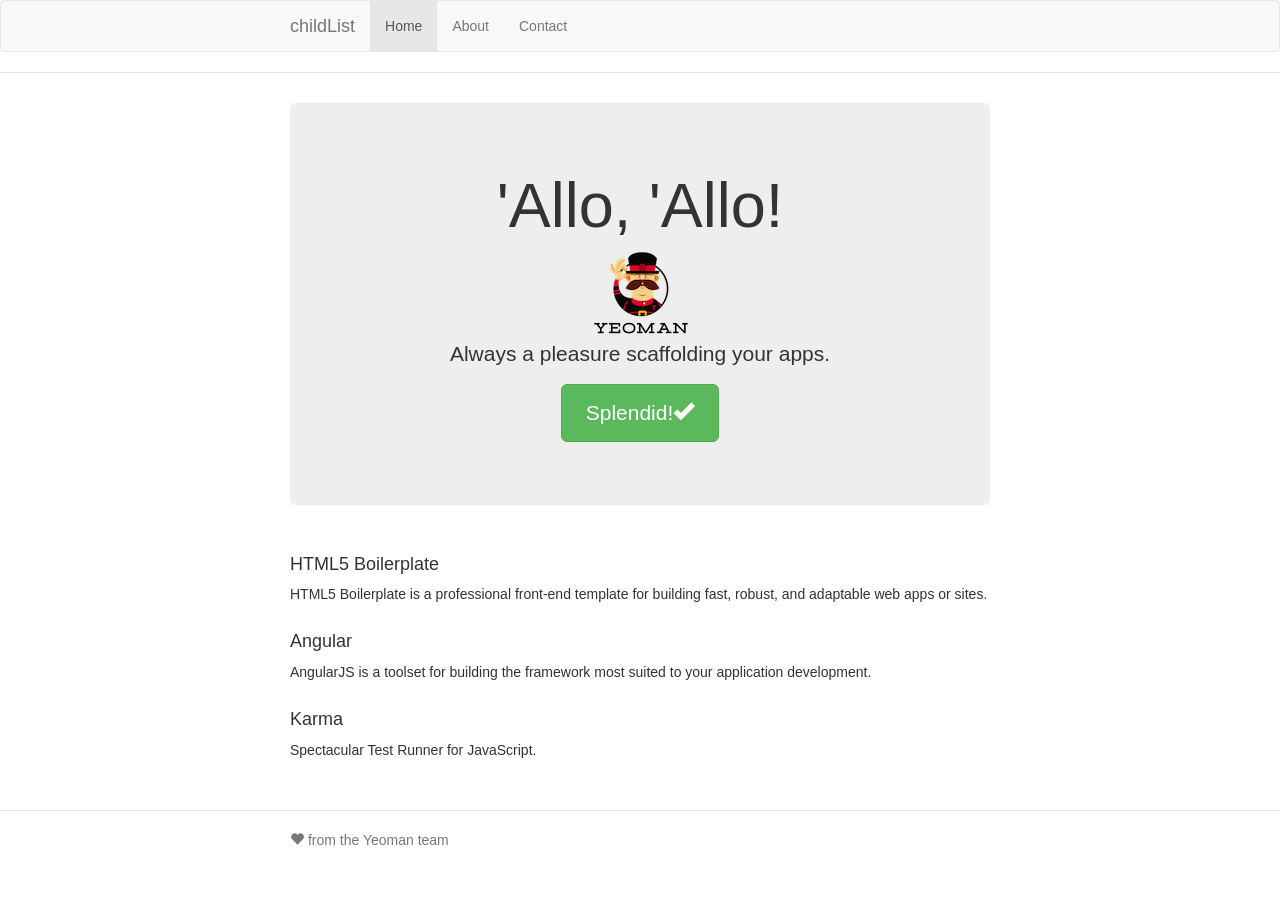
==== index.html @ ed6114bc "initialization of repository" ====
<!doctype html>
<html>
  <head>
    <meta charset="utf-8">
    <title></title>
    <meta name="description" content="">
    <meta name="viewport" content="width=device-width">
    <!-- Place favicon.ico and apple-touch-icon.png in the root directory -->
    <!-- build:css(.) styles/vendor.css -->
    <!-- bower:css -->
    <!-- endbower -->
    <!-- endbuild -->
    <!-- build:css(.tmp) styles/main.css -->
    <link rel="stylesheet" href="bower_components/bootstrap/dist/css/bootstrap.css" />
    <link rel="stylesheet" href="bower_components/angular-motion/dist/angular-motion.css" />

    <link rel="stylesheet" href="styles/main.css">
    <!-- endbuild -->
  </head>
  <body ng-app="childListApp" ng-cloak>
    <!--[if lte IE 8]>
      <p class="browsehappy">You are using an <strong>outdated</strong> browser. Please <a href="http://browsehappy.com/">upgrade your browser</a> to improve your experience.</p>
    <![endif]-->

    <!-- Add your site or application content here -->
    <div class="header">
      <div class="navbar navbar-default" role="navigation">
        <div class="container">
          <div class="navbar-header">

            <button type="button" class="navbar-toggle collapsed" data-toggle="collapse" data-target="#js-navbar-collapse">
              <span class="sr-only">Toggle navigation</span>
              <span class="icon-bar"></span>
              <span class="icon-bar"></span>
              <span class="icon-bar"></span>
            </button>

            <a class="navbar-brand" href="#/">childList</a>
          </div>

          <div class="collapse navbar-collapse" id="js-navbar-collapse">

            <ul class="nav navbar-nav">
              <li class="active"><a href="#/">Home</a></li>
              <li><a ng-href="#/about">About</a></li>
              <li><a ng-href="#/">Contact</a></li>
            </ul>
          </div>
        </div>
      </div>
    </div>

    <div class="container">
    <div ng-view="MainCtrl"></div>
    </div>

    <div class="footer">
      <div class="container">
        <p><span class="glyphicon glyphicon-heart"></span> from the Yeoman team</p>
      </div>
    </div>


    <script src="bower_components/jquery/dist/jquery.js"></script>
    <script src="bower_components/angular/angular.js"></script>
    <script src="bower_components/bootstrap/dist/js/bootstrap.js"></script>
    <script src="bower_components/angular-resource/angular-resource.js"></script>
    <script src="bower_components/angular-cookies/angular-cookies.js"></script>
    <script src="bower_components/angular-sanitize/angular-sanitize.js"></script>
    <script src="bower_components/angular-animate/angular-animate.js"></script>
    <script src="bower_components/angular-touch/angular-touch.js"></script>
    <script src="bower_components/angular-route/angular-route.js"></script>
    <script src="bower_components/angular-strap/dist/angular-strap.min.js"></script>
    <script src="bower_components/angular-strap/dist/angular-strap.tpl.min.js"></script>
    <script src="bower_components/lodash/dist/lodash.compat.js"></script>
    <script src="bower_components/angular-google-chart/ng-google-chart.js"></script>
    <script src="scripts/app.js"></script>
    <script src="scripts/services/watchlist-service.js"></script>
    <script src="scripts/directives/stk-watchlist-panel.js"></script>
    <script src="scripts/controllers/dashboard.js"></script>
    <script src="scripts/controllers/watchlist.js"></script>
    <script src="scripts/controllers/main.js"></script>
    <script src="scripts/services/companyservice.js"></script>
    <script src="scripts/services/quote-service.js"></script>
    <script src="scripts/directives/stk-stock-table.js"></script>
    <script src="scripts/directives/stk-stock-row.js"></script>
    <script src="scripts/directives/contenteditable.js"></script>
    <script src="scripts/directives/stk-sign-color.js"></script>
    <script src="scripts/directives/stk-sign-fade.js"></script>

</body>
</html>
---- styles/main.css ----
.browsehappy {
  margin: 0.2em 0;
  background: #ccc;
  color: #000;
  padding: 0.2em 0;
}

body {
  padding: 0;
}

/* Everything but the jumbotron gets side spacing for mobile first views */
.header,
.marketing,
.footer {
  padding-left: 15px;
  padding-right: 15px;
}

/* Custom page header */
.header {
  border-bottom: 1px solid #e5e5e5;
  margin-bottom: 10px;
}
/* Make the masthead heading the same height as the navigation */
.header h3 {
  margin-top: 0;
  margin-bottom: 0;
  line-height: 40px;
  padding-bottom: 19px;
}

/* Custom page footer */
.footer {
  padding-top: 19px;
  color: #777;
  border-top: 1px solid #e5e5e5;
}

.container-narrow > hr {
  margin: 30px 0;
}

/* Main marketing message and sign up button */
.jumbotron {
  text-align: center;
  border-bottom: 1px solid #e5e5e5;
}
.jumbotron .btn {
  font-size: 21px;
  padding: 14px 24px;
}

/* Supporting marketing content */
.marketing {
  margin: 40px 0;
}
.marketing p + h4 {
  margin-top: 28px;
}

/* Responsive: Portrait tablets and up */
@media screen and (min-width: 768px) {
  .container {
    max-width: 730px;
  }

  /* Remove the padding we set earlier */
  .header,
  .marketing,
  .footer {
    padding-left: 0;
    padding-right: 0;
  }
  /* Space out the masthead */
  .header {
    margin-bottom: 30px;
  }
  /* Remove the bottom border on the jumbotron for visual effect */
  .jumbotron {
    border-bottom: 0;
  }
}
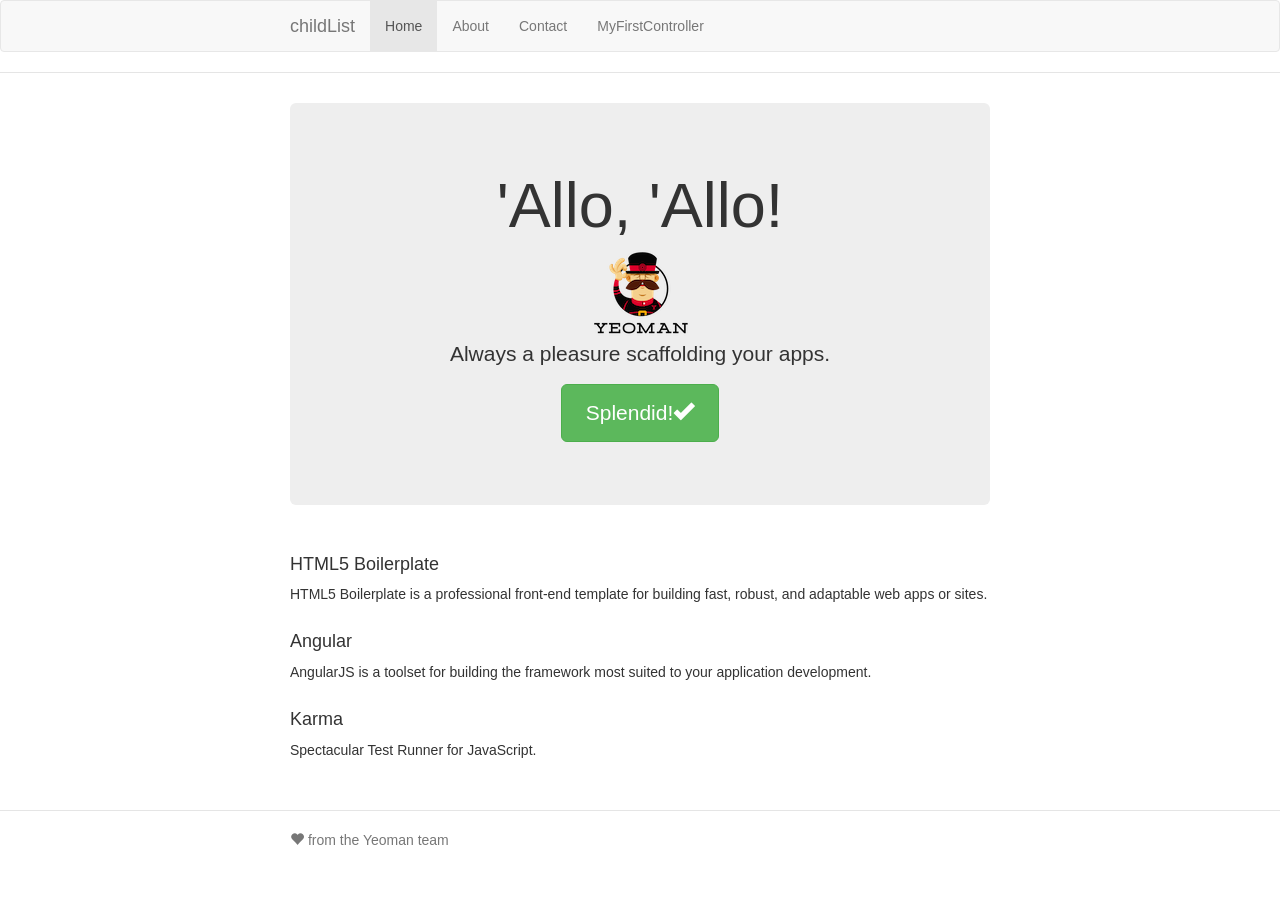
==== commit 36dc5b22: "Working routingProfider" ====
--- a/index.html
+++ b/index.html
@@ -41,9 +41,10 @@
           <div class="collapse navbar-collapse" id="js-navbar-collapse">
 
             <ul class="nav navbar-nav">
-              <li class="active"><a href="#/">Home</a></li>
-              <li><a ng-href="#/about">About</a></li>
-              <li><a ng-href="#/">Contact</a></li>
+              <li class="active"><a href="#!/">Home</a></li>
+              <li><a ng-href="#!/about">About</a></li>
+              <li><a ng-href="#!/">Contact</a></li>
+              <li><a ng-href="#!/MyFirstController">MyFirstController</a></li>
             </ul>
           </div>
         </div>
@@ -51,7 +52,7 @@
     </div>
 
     <div class="container">
-    <div ng-view="MainCtrl"></div>
+    <div ng-view></div>
     </div>
 
     <div class="footer">
@@ -75,18 +76,8 @@
     <script src="bower_components/lodash/dist/lodash.compat.js"></script>
     <script src="bower_components/angular-google-chart/ng-google-chart.js"></script>
     <script src="scripts/app.js"></script>
-    <script src="scripts/services/watchlist-service.js"></script>
-    <script src="scripts/directives/stk-watchlist-panel.js"></script>
-    <script src="scripts/controllers/dashboard.js"></script>
-    <script src="scripts/controllers/watchlist.js"></script>
     <script src="scripts/controllers/main.js"></script>
-    <script src="scripts/services/companyservice.js"></script>
-    <script src="scripts/services/quote-service.js"></script>
-    <script src="scripts/directives/stk-stock-table.js"></script>
-    <script src="scripts/directives/stk-stock-row.js"></script>
-    <script src="scripts/directives/contenteditable.js"></script>
-    <script src="scripts/directives/stk-sign-color.js"></script>
-    <script src="scripts/directives/stk-sign-fade.js"></script>
+    <script src="scripts/controllers/MyFirstController.js"></script>
 
 </body>
 </html>
--- a/bower_components/angular-motion/dist/angular-motion.css
+++ b/bower_components/angular-motion/dist/angular-motion.css
@@ -0,0 +1,1026 @@
+/**
+ * angular-motion
+ * @version v0.3.4 - 2014-10-14
+ * @link https://github.com/mgcrea/angular-motion
+ * @author Olivier Louvignes <olivier@mg-crea.com>
+ * @license MIT License, http://www.opensource.org/licenses/MIT
+ */
+.am-collapse {
+  -webkit-animation-duration: 0.3s;
+  animation-duration: 0.3s;
+  -webkit-animation-timing-function: ease;
+  animation-timing-function: ease;
+  -webkit-animation-fill-mode: backwards;
+  animation-fill-mode: backwards;
+  opacity: 1;
+}
+.am-collapse.am-collapse-add,
+.am-collapse.ng-hide-remove,
+.am-collapse.ng-move {
+  -webkit-animation-name: expand;
+  animation-name: expand;
+}
+.am-collapse.am-collapse-remove,
+.am-collapse.ng-hide {
+  -webkit-animation-name: collapse;
+  animation-name: collapse;
+}
+.am-collapse.ng-enter {
+  visibility: hidden;
+  -webkit-animation-name: expand;
+  animation-name: expand;
+  -webkit-animation-play-state: paused;
+  animation-play-state: paused;
+}
+.am-collapse.ng-enter.ng-enter-active {
+  visibility: visible;
+  -webkit-animation-play-state: running;
+  animation-play-state: running;
+}
+.am-collapse.ng-leave {
+  -webkit-animation-name: collapse;
+  animation-name: collapse;
+  -webkit-animation-play-state: paused;
+  animation-play-state: paused;
+}
+.am-collapse.ng-leave.ng-leave-active {
+  -webkit-animation-play-state: running;
+  animation-play-state: running;
+}
+@-webkit-keyframes expand {
+  from {
+    max-height: 0px;
+  }
+  to {
+    max-height: 500px;
+  }
+}
+@keyframes expand {
+  from {
+    max-height: 0px;
+  }
+  to {
+    max-height: 500px;
+  }
+}
+@-webkit-keyframes collapse {
+  from {
+    max-height: 500px;
+  }
+  to {
+    max-height: 0px;
+  }
+}
+@keyframes collapse {
+  from {
+    max-height: 500px;
+  }
+  to {
+    max-height: 0px;
+  }
+}
+.panel-collapse.am-collapse.in-remove {
+  -webkit-animation-name: collapse;
+  animation-name: collapse;
+  display: block;
+}
+.panel-collapse.am-collapse.in-add {
+  -webkit-animation-name: expand;
+  animation-name: expand;
+}
+
+.am-fade-and-scale {
+  -webkit-animation-duration: 0.3s;
+  animation-duration: 0.3s;
+  -webkit-animation-timing-function: ease-in-out;
+  animation-timing-function: ease-in-out;
+  -webkit-animation-fill-mode: backwards;
+  animation-fill-mode: backwards;
+}
+.am-fade-and-scale.ng-enter,
+.am-fade-and-scale.am-fade-and-scale-add,
+.am-fade-and-scale.ng-hide-remove,
+.am-fade-and-scale.ng-move {
+  -webkit-animation-name: fadeAndScaleIn;
+  animation-name: fadeAndScaleIn;
+}
+.am-fade-and-scale.ng-leave,
+.am-fade-and-scale.am-fade-and-scale-remove,
+.am-fade-and-scale.ng-hide {
+  -webkit-animation-name: fadeAndScaleOut;
+  animation-name: fadeAndScaleOut;
+}
+.am-fade-and-scale.ng-enter {
+  visibility: hidden;
+  -webkit-animation-name: fadeAndScaleIn;
+  animation-name: fadeAndScaleIn;
+  -webkit-animation-play-state: paused;
+  animation-play-state: paused;
+}
+.am-fade-and-scale.ng-enter.ng-enter-active {
+  visibility: visible;
+  -webkit-animation-play-state: running;
+  animation-play-state: running;
+}
+.am-fade-and-scale.ng-leave {
+  -webkit-animation-name: fadeAndScaleOut;
+  animation-name: fadeAndScaleOut;
+  -webkit-animation-play-state: paused;
+  animation-play-state: paused;
+}
+.am-fade-and-scale.ng-leave.ng-leave-active {
+  -webkit-animation-play-state: running;
+  animation-play-state: running;
+}
+@-webkit-keyframes fadeAndScaleIn {
+  from {
+    opacity: 0;
+    -webkit-transform: scale(0.7);
+    transform: scale(0.7);
+  }
+  to {
+    opacity: 1;
+  }
+}
+@keyframes fadeAndScaleIn {
+  from {
+    opacity: 0;
+    -webkit-transform: scale(0.7);
+    transform: scale(0.7);
+  }
+  to {
+    opacity: 1;
+  }
+}
+@-webkit-keyframes fadeAndScaleOut {
+  from {
+    opacity: 1;
+  }
+  to {
+    opacity: 0;
+    -webkit-transform: scale(0.7);
+    transform: scale(0.7);
+  }
+}
+@keyframes fadeAndScaleOut {
+  from {
+    opacity: 1;
+  }
+  to {
+    opacity: 0;
+    -webkit-transform: scale(0.7);
+    transform: scale(0.7);
+  }
+}
+
+.am-fade-and-slide-top {
+  -webkit-animation-duration: 0.3s;
+  animation-duration: 0.3s;
+  -webkit-animation-timing-function: ease-in-out;
+  animation-timing-function: ease-in-out;
+  -webkit-animation-fill-mode: backwards;
+  animation-fill-mode: backwards;
+}
+.am-fade-and-slide-top.am-fade-and-slide-top-add,
+.am-fade-and-slide-top.ng-hide-remove,
+.am-fade-and-slide-top.ng-move {
+  -webkit-animation-name: fadeAndSlideFromTop;
+  animation-name: fadeAndSlideFromTop;
+}
+.am-fade-and-slide-top.am-fade-and-slide-top-remove,
+.am-fade-and-slide-top.ng-hide {
+  -webkit-animation-name: fadeAndSlideToTop;
+  animation-name: fadeAndSlideToTop;
+}
+.am-fade-and-slide-top.ng-enter {
+  visibility: hidden;
+  -webkit-animation-name: fadeAndSlideFromTop;
+  animation-name: fadeAndSlideFromTop;
+  -webkit-animation-play-state: paused;
+  animation-play-state: paused;
+}
+.am-fade-and-slide-top.ng-enter.ng-enter-active {
+  visibility: visible;
+  -webkit-animation-play-state: running;
+  animation-play-state: running;
+}
+.am-fade-and-slide-top.ng-leave {
+  -webkit-animation-name: fadeAndSlideToTop;
+  animation-name: fadeAndSlideToTop;
+  -webkit-animation-play-state: paused;
+  animation-play-state: paused;
+}
+.am-fade-and-slide-top.ng-leave.ng-leave-active {
+  -webkit-animation-play-state: running;
+  animation-play-state: running;
+}
+.am-fade-and-slide-right {
+  -webkit-animation-duration: 0.3s;
+  animation-duration: 0.3s;
+  -webkit-animation-timing-function: ease-in-out;
+  animation-timing-function: ease-in-out;
+  -webkit-animation-fill-mode: backwards;
+  animation-fill-mode: backwards;
+}
+.am-fade-and-slide-right.am-fade-and-slide-right-add,
+.am-fade-and-slide-right.ng-hide-remove,
+.am-fade-and-slide-right.ng-move {
+  -webkit-animation-name: fadeAndSlideFromRight;
+  animation-name: fadeAndSlideFromRight;
+}
+.am-fade-and-slide-right.am-fade-and-slide-right-remove,
+.am-fade-and-slide-right.ng-hide {
+  -webkit-animation-name: fadeAndSlideToRight;
+  animation-name: fadeAndSlideToRight;
+}
+.am-fade-and-slide-right.ng-enter {
+  visibility: hidden;
+  -webkit-animation-name: fadeAndSlideFromRight;
+  animation-name: fadeAndSlideFromRight;
+  -webkit-animation-play-state: paused;
+  animation-play-state: paused;
+}
+.am-fade-and-slide-right.ng-enter.ng-enter-active {
+  visibility: visible;
+  -webkit-animation-play-state: running;
+  animation-play-state: running;
+}
+.am-fade-and-slide-right.ng-leave {
+  -webkit-animation-name: fadeAndSlideToRight;
+  animation-name: fadeAndSlideToRight;
+  -webkit-animation-play-state: paused;
+  animation-play-state: paused;
+}
+.am-fade-and-slide-right.ng-leave.ng-leave-active {
+  -webkit-animation-play-state: running;
+  animation-play-state: running;
+}
+.am-fade-and-slide-bottom {
+  -webkit-animation-duration: 0.3s;
+  animation-duration: 0.3s;
+  -webkit-animation-timing-function: ease-in-out;
+  animation-timing-function: ease-in-out;
+  -webkit-animation-fill-mode: backwards;
+  animation-fill-mode: backwards;
+}
+.am-fade-and-slide-bottom.am-fade-and-slide-bottom-add,
+.am-fade-and-slide-bottom.ng-hide-remove,
+.am-fade-and-slide-bottom.ng-move {
+  -webkit-animation-name: fadeAndSlideFromBottom;
+  animation-name: fadeAndSlideFromBottom;
+}
+.am-fade-and-slide-bottom.am-fade-and-slide-bottom-remove,
+.am-fade-and-slide-bottom.ng-hide {
+  -webkit-animation-name: fadeAndSlideToBottom;
+  animation-name: fadeAndSlideToBottom;
+}
+.am-fade-and-slide-bottom.ng-enter {
+  visibility: hidden;
+  -webkit-animation-name: fadeAndSlideFromBottom;
+  animation-name: fadeAndSlideFromBottom;
+  -webkit-animation-play-state: paused;
+  animation-play-state: paused;
+}
+.am-fade-and-slide-bottom.ng-enter.ng-enter-active {
+  visibility: visible;
+  -webkit-animation-play-state: running;
+  animation-play-state: running;
+}
+.am-fade-and-slide-bottom.ng-leave {
+  -webkit-animation-name: fadeAndSlideToBottom;
+  animation-name: fadeAndSlideToBottom;
+  -webkit-animation-play-state: paused;
+  animation-play-state: paused;
+}
+.am-fade-and-slide-bottom.ng-leave.ng-leave-active {
+  -webkit-animation-play-state: running;
+  animation-play-state: running;
+}
+.am-fade-and-slide-left {
+  -webkit-animation-duration: 0.3s;
+  animation-duration: 0.3s;
+  -webkit-animation-timing-function: ease-in-out;
+  animation-timing-function: ease-in-out;
+  -webkit-animation-fill-mode: backwards;
+  animation-fill-mode: backwards;
+}
+.am-fade-and-slide-left.am-fade-and-slide-left-add,
+.am-fade-and-slide-left.ng-hide-remove,
+.am-fade-and-slide-left.ng-move {
+  -webkit-animation-fill-mode: backwards;
+  animation-fill-mode: backwards;
+  -webkit-animation-name: fadeAndSlideFromLeft;
+  animation-name: fadeAndSlideFromLeft;
+}
+.am-fade-and-slide-left.am-fade-and-slide-left-remove,
+.am-fade-and-slide-left.ng-hide {
+  -webkit-animation-name: fadeAndSlideToLeft;
+  animation-name: fadeAndSlideToLeft;
+}
+.am-fade-and-slide-left.ng-enter {
+  visibility: hidden;
+  -webkit-animation-name: fadeAndSlideFromLeft;
+  animation-name: fadeAndSlideFromLeft;
+  -webkit-animation-play-state: paused;
+  animation-play-state: paused;
+}
+.am-fade-and-slide-left.ng-enter.ng-enter-active {
+  visibility: visible;
+  -webkit-animation-play-state: running;
+  animation-play-state: running;
+}
+.am-fade-and-slide-left.ng-leave {
+  -webkit-animation-name: fadeAndSlideToLeft;
+  animation-name: fadeAndSlideToLeft;
+  -webkit-animation-play-state: paused;
+  animation-play-state: paused;
+}
+.am-fade-and-slide-left.ng-leave.ng-leave-active {
+  -webkit-animation-play-state: running;
+  animation-play-state: running;
+}
+@-webkit-keyframes fadeAndSlideFromTop {
+  from {
+    opacity: 0;
+    -webkit-transform: translateY(-20%);
+    transform: translateY(-20%);
+  }
+  to {
+    opacity: 1;
+  }
+}
+@keyframes fadeAndSlideFromTop {
+  from {
+    opacity: 0;
+    -webkit-transform: translateY(-20%);
+    transform: translateY(-20%);
+  }
+  to {
+    opacity: 1;
+  }
+}
+@-webkit-keyframes fadeAndSlideToTop {
+  from {
+    opacity: 1;
+  }
+  to {
+    opacity: 0;
+    -webkit-transform: translateY(-20%);
+    transform: translateY(-20%);
+  }
+}
+@keyframes fadeAndSlideToTop {
+  from {
+    opacity: 1;
+  }
+  to {
+    opacity: 0;
+    -webkit-transform: translateY(-20%);
+    transform: translateY(-20%);
+  }
+}
+@-webkit-keyframes fadeAndSlideFromRight {
+  from {
+    opacity: 0;
+    -webkit-transform: translateX(20%);
+    transform: translateX(20%);
+  }
+  to {
+    opacity: 1;
+  }
+}
+@keyframes fadeAndSlideFromRight {
+  from {
+    opacity: 0;
+    -webkit-transform: translateX(20%);
+    transform: translateX(20%);
+  }
+  to {
+    opacity: 1;
+  }
+}
+@-webkit-keyframes fadeAndSlideToRight {
+  from {
+    opacity: 1;
+  }
+  to {
+    opacity: 0;
+    -webkit-transform: translateX(20%);
+    transform: translateX(20%);
+  }
+}
+@keyframes fadeAndSlideToRight {
+  from {
+    opacity: 1;
+  }
+  to {
+    opacity: 0;
+    -webkit-transform: translateX(20%);
+    transform: translateX(20%);
+  }
+}
+@-webkit-keyframes fadeAndSlideFromBottom {
+  from {
+    opacity: 0;
+    -webkit-transform: translateY(20%);
+    transform: translateY(20%);
+  }
+  to {
+    opacity: 1;
+  }
+}
+@keyframes fadeAndSlideFromBottom {
+  from {
+    opacity: 0;
+    -webkit-transform: translateY(20%);
+    transform: translateY(20%);
+  }
+  to {
+    opacity: 1;
+  }
+}
+@-webkit-keyframes fadeAndSlideToBottom {
+  from {
+    opacity: 1;
+  }
+  to {
+    opacity: 0;
+    -webkit-transform: translateY(20%);
+    transform: translateY(20%);
+  }
+}
+@keyframes fadeAndSlideToBottom {
+  from {
+    opacity: 1;
+  }
+  to {
+    opacity: 0;
+    -webkit-transform: translateY(20%);
+    transform: translateY(20%);
+  }
+}
+@-webkit-keyframes fadeAndSlideFromLeft {
+  from {
+    opacity: 0;
+    -webkit-transform: translateX(-20%);
+    transform: translateX(-20%);
+  }
+  to {
+    opacity: 1;
+  }
+}
+@keyframes fadeAndSlideFromLeft {
+  from {
+    opacity: 0;
+    -webkit-transform: translateX(-20%);
+    transform: translateX(-20%);
+  }
+  to {
+    opacity: 1;
+  }
+}
+@-webkit-keyframes fadeAndSlideToLeft {
+  from {
+    opacity: 1;
+  }
+  to {
+    opacity: 0;
+    -webkit-transform: translateX(-20%);
+    transform: translateX(-20%);
+  }
+}
+@keyframes fadeAndSlideToLeft {
+  from {
+    opacity: 1;
+  }
+  to {
+    opacity: 0;
+    -webkit-transform: translateX(-20%);
+    transform: translateX(-20%);
+  }
+}
+
+.am-fade {
+  -webkit-animation-duration: 0.3s;
+  animation-duration: 0.3s;
+  -webkit-animation-timing-function: linear;
+  animation-timing-function: linear;
+  -webkit-animation-fill-mode: backwards;
+  animation-fill-mode: backwards;
+  opacity: 1;
+}
+.am-fade.am-fade-add,
+.am-fade.ng-hide-remove,
+.am-fade.ng-move {
+  -webkit-animation-name: fadeIn;
+  animation-name: fadeIn;
+}
+.am-fade.am-fade-remove,
+.am-fade.ng-hide {
+  -webkit-animation-name: fadeOut;
+  animation-name: fadeOut;
+}
+.am-fade.ng-enter {
+  visibility: hidden;
+  -webkit-animation-name: fadeIn;
+  animation-name: fadeIn;
+  -webkit-animation-play-state: paused;
+  animation-play-state: paused;
+}
+.am-fade.ng-enter.ng-enter-active {
+  visibility: visible;
+  -webkit-animation-play-state: running;
+  animation-play-state: running;
+}
+.am-fade.ng-leave {
+  -webkit-animation-name: fadeOut;
+  animation-name: fadeOut;
+  -webkit-animation-play-state: paused;
+  animation-play-state: paused;
+}
+.am-fade.ng-leave.ng-leave-active {
+  -webkit-animation-play-state: running;
+  animation-play-state: running;
+}
+@-webkit-keyframes fadeIn {
+  from {
+    opacity: 0;
+  }
+  to {
+    opacity: 1;
+  }
+}
+@keyframes fadeIn {
+  from {
+    opacity: 0;
+  }
+  to {
+    opacity: 1;
+  }
+}
+@-webkit-keyframes fadeOut {
+  from {
+    opacity: 1;
+  }
+  to {
+    opacity: 0;
+  }
+}
+@keyframes fadeOut {
+  from {
+    opacity: 1;
+  }
+  to {
+    opacity: 0;
+  }
+}
+.tab-pane.am-fade.active-remove {
+  display: none !important;
+}
+.tab-pane.am-fade.active-add {
+  -webkit-animation-name: fadeIn;
+  animation-name: fadeIn;
+}
+.modal-backdrop.am-fade,
+.aside-backdrop.am-fade {
+  background: rgba(0, 0, 0, 0.5);
+  -webkit-animation-duration: 0.15s;
+  animation-duration: 0.15s;
+}
+.modal-backdrop.am-fade.ng-leave,
+.aside-backdrop.am-fade.ng-leave {
+  -webkit-animation-delay: 0.3s;
+  animation-delay: 0.3s;
+}
+
+.am-flip-x {
+  -webkit-animation-duration: 0.4s;
+  animation-duration: 0.4s;
+  -webkit-animation-timing-function: ease;
+  animation-timing-function: ease;
+  -webkit-animation-fill-mode: backwards;
+  animation-fill-mode: backwards;
+}
+.am-flip-x.am-flip-x-add,
+.am-flip-x.ng-hide-remove,
+.am-flip-x.ng-move {
+  -webkit-animation-name: flipInXBounce;
+  animation-name: flipInXBounce;
+}
+.am-flip-x.am-flip-x-remove,
+.am-flip-x.ng-hide {
+  -webkit-animation-name: flipOutX;
+  animation-name: flipOutX;
+}
+.am-flip-x.ng-enter {
+  visibility: hidden;
+  -webkit-animation-name: flipInXBounce;
+  animation-name: flipInXBounce;
+  -webkit-animation-play-state: paused;
+  animation-play-state: paused;
+}
+.am-flip-x.ng-enter.ng-enter-active {
+  visibility: visible;
+  -webkit-animation-play-state: running;
+  animation-play-state: running;
+}
+.am-flip-x.ng-leave {
+  -webkit-animation-name: flipOutX;
+  animation-name: flipOutX;
+  -webkit-animation-play-state: paused;
+  animation-play-state: paused;
+}
+.am-flip-x.ng-leave.ng-leave-active {
+  -webkit-animation-play-state: running;
+  animation-play-state: running;
+}
+.am-flip-x-linear {
+  -webkit-animation-duration: 0.4s;
+  animation-duration: 0.4s;
+  -webkit-animation-timing-function: ease;
+  animation-timing-function: ease;
+  -webkit-animation-fill-mode: backwards;
+  animation-fill-mode: backwards;
+}
+.am-flip-x-linear.am-flip-x-add,
+.am-flip-x-linear.ng-hide-remove,
+.am-flip-x-linear.ng-move {
+  -webkit-animation-name: flipInX;
+  animation-name: flipInX;
+}
+.am-flip-x-linear.am-flip-x-remove,
+.am-flip-x-linear.ng-hide {
+  -webkit-animation-name: flipOutX;
+  animation-name: flipOutX;
+}
+.am-flip-x-linear.ng-enter {
+  visibility: hidden;
+  -webkit-animation-name: flipInX;
+  animation-name: flipInX;
+  -webkit-animation-play-state: paused;
+  animation-play-state: paused;
+}
+.am-flip-x-linear.ng-enter.ng-enter-active {
+  visibility: visible;
+  -webkit-animation-play-state: running;
+  animation-play-state: running;
+}
+.am-flip-x-linear.ng-leave {
+  -webkit-animation-name: flipOutX;
+  animation-name: flipOutX;
+  -webkit-animation-play-state: paused;
+  animation-play-state: paused;
+}
+.am-flip-x-linear.ng-leave.ng-leave-active {
+  -webkit-animation-play-state: running;
+  animation-play-state: running;
+}
+@-webkit-keyframes flipInX {
+  from {
+    opacity: 0;
+    -webkit-transform: perspective(400px) rotateX(90deg);
+    transform: perspective(400px) rotateX(90deg);
+  }
+  to {
+    opacity: 1;
+    -webkit-transform: perspective(400px) rotateX(0deg);
+    transform: perspective(400px) rotateX(0deg);
+  }
+}
+@keyframes flipInX {
+  from {
+    opacity: 0;
+    -webkit-transform: perspective(400px) rotateX(90deg);
+    transform: perspective(400px) rotateX(90deg);
+  }
+  to {
+    opacity: 1;
+    -webkit-transform: perspective(400px) rotateX(0deg);
+    transform: perspective(400px) rotateX(0deg);
+  }
+}
+@-webkit-keyframes flipInXBounce {
+  from {
+    opacity: 0;
+    -webkit-transform: perspective(400px) rotateX(90deg);
+    transform: perspective(400px) rotateX(90deg);
+  }
+  40% {
+    -webkit-transform: perspective(400px) rotateX(-10deg);
+    transform: perspective(400px) rotateX(-10deg);
+  }
+  70% {
+    -webkit-transform: perspective(400px) rotateX(10deg);
+    transform: perspective(400px) rotateX(10deg);
+  }
+  to {
+    opacity: 1;
+    -webkit-transform: perspective(400px) rotateX(0deg);
+    transform: perspective(400px) rotateX(0deg);
+  }
+}
+@keyframes flipInXBounce {
+  from {
+    opacity: 0;
+    -webkit-transform: perspective(400px) rotateX(90deg);
+    transform: perspective(400px) rotateX(90deg);
+  }
+  40% {
+    -webkit-transform: perspective(400px) rotateX(-10deg);
+    transform: perspective(400px) rotateX(-10deg);
+  }
+  70% {
+    -webkit-transform: perspective(400px) rotateX(10deg);
+    transform: perspective(400px) rotateX(10deg);
+  }
+  to {
+    opacity: 1;
+    -webkit-transform: perspective(400px) rotateX(0deg);
+    transform: perspective(400px) rotateX(0deg);
+  }
+}
+@-webkit-keyframes flipOutX {
+  from {
+    opacity: 1;
+    -webkit-transform: perspective(400px) rotateX(0deg);
+    transform: perspective(400px) rotateX(0deg);
+  }
+  to {
+    opacity: 0;
+    -webkit-transform: perspective(400px) rotateX(90deg);
+    transform: perspective(400px) rotateX(90deg);
+  }
+}
+@keyframes flipOutX {
+  from {
+    opacity: 1;
+    -webkit-transform: perspective(400px) rotateX(0deg);
+    transform: perspective(400px) rotateX(0deg);
+  }
+  to {
+    opacity: 0;
+    -webkit-transform: perspective(400px) rotateX(90deg);
+    transform: perspective(400px) rotateX(90deg);
+  }
+}
+
+.am-slide-top {
+  -webkit-animation-duration: 0.3s;
+  animation-duration: 0.3s;
+  -webkit-animation-timing-function: ease-in-out;
+  animation-timing-function: ease-in-out;
+  -webkit-animation-fill-mode: backwards;
+  animation-fill-mode: backwards;
+}
+.am-slide-top.am-slide-top-add,
+.am-slide-top.ng-hide-remove,
+.am-slide-top.ng-move {
+  -webkit-animation-name: slideFromTop;
+  animation-name: slideFromTop;
+}
+.am-slide-top.am-slide-top-remove,
+.am-slide-top.ng-hide {
+  -webkit-animation-name: slideToTop;
+  animation-name: slideToTop;
+}
+.am-slide-top.ng-enter {
+  visibility: hidden;
+  -webkit-animation-name: slideFromTop;
+  animation-name: slideFromTop;
+  -webkit-animation-play-state: paused;
+  animation-play-state: paused;
+}
+.am-slide-top.ng-enter.ng-enter-active {
+  visibility: visible;
+  -webkit-animation-play-state: running;
+  animation-play-state: running;
+}
+.am-slide-top.ng-leave {
+  -webkit-animation-name: slideToTop;
+  animation-name: slideToTop;
+  -webkit-animation-play-state: paused;
+  animation-play-state: paused;
+}
+.am-slide-top.ng-leave.ng-leave-active {
+  -webkit-animation-play-state: running;
+  animation-play-state: running;
+}
+.am-slide-right {
+  -webkit-animation-duration: 0.3s;
+  animation-duration: 0.3s;
+  -webkit-animation-timing-function: ease-in-out;
+  animation-timing-function: ease-in-out;
+  -webkit-animation-fill-mode: backwards;
+  animation-fill-mode: backwards;
+}
+.am-slide-right.am-slide-right-add,
+.am-slide-right.ng-hide-remove,
+.am-slide-right.ng-move {
+  -webkit-animation-name: slideFromRight;
+  animation-name: slideFromRight;
+}
+.am-slide-right.am-slide-right-remove,
+.am-slide-right.ng-hide {
+  -webkit-animation-name: slideToRight;
+  animation-name: slideToRight;
+}
+.am-slide-right.ng-enter {
+  visibility: hidden;
+  -webkit-animation-name: slideFromRight;
+  animation-name: slideFromRight;
+  -webkit-animation-play-state: paused;
+  animation-play-state: paused;
+}
+.am-slide-right.ng-enter.ng-enter-active {
+  visibility: visible;
+  -webkit-animation-play-state: running;
+  animation-play-state: running;
+}
+.am-slide-right.ng-leave {
+  -webkit-animation-name: slideToRight;
+  animation-name: slideToRight;
+  -webkit-animation-play-state: paused;
+  animation-play-state: paused;
+}
+.am-slide-right.ng-leave.ng-leave-active {
+  -webkit-animation-play-state: running;
+  animation-play-state: running;
+}
+.am-slide-bottom {
+  -webkit-animation-duration: 0.3s;
+  animation-duration: 0.3s;
+  -webkit-animation-timing-function: ease-in-out;
+  animation-timing-function: ease-in-out;
+  -webkit-animation-fill-mode: backwards;
+  animation-fill-mode: backwards;
+}
+.am-slide-bottom.am-slide-bottom-add,
+.am-slide-bottom.ng-hide-remove,
+.am-slide-bottom.ng-move {
+  -webkit-animation-name: slideFromBottom;
+  animation-name: slideFromBottom;
+}
+.am-slide-bottom.am-slide-bottom-remove,
+.am-slide-bottom.ng-hide {
+  -webkit-animation-name: slideToBottom;
+  animation-name: slideToBottom;
+}
+.am-slide-bottom.ng-enter {
+  visibility: hidden;
+  -webkit-animation-name: slideFromBottom;
+  animation-name: slideFromBottom;
+  -webkit-animation-play-state: paused;
+  animation-play-state: paused;
+}
+.am-slide-bottom.ng-enter.ng-enter-active {
+  visibility: visible;
+  -webkit-animation-play-state: running;
+  animation-play-state: running;
+}
+.am-slide-bottom.ng-leave {
+  -webkit-animation-name: slideToBottom;
+  animation-name: slideToBottom;
+  -webkit-animation-play-state: paused;
+  animation-play-state: paused;
+}
+.am-slide-bottom.ng-leave.ng-leave-active {
+  -webkit-animation-play-state: running;
+  animation-play-state: running;
+}
+.am-slide-left {
+  -webkit-animation-duration: 0.3s;
+  animation-duration: 0.3s;
+  -webkit-animation-timing-function: ease-in-out;
+  animation-timing-function: ease-in-out;
+  -webkit-animation-fill-mode: backwards;
+  animation-fill-mode: backwards;
+}
+.am-slide-left.am-slide-left-add,
+.am-slide-left.ng-hide-remove,
+.am-slide-left.ng-move {
+  -webkit-animation-name: slideFromLeft;
+  animation-name: slideFromLeft;
+}
+.am-slide-left.am-slide-left-remove,
+.am-slide-left.ng-hide {
+  -webkit-animation-name: slideToLeft;
+  animation-name: slideToLeft;
+}
+.am-slide-left.ng-enter {
+  visibility: hidden;
+  -webkit-animation-name: slideFromLeft;
+  animation-name: slideFromLeft;
+  -webkit-animation-play-state: paused;
+  animation-play-state: paused;
+}
+.am-slide-left.ng-enter.ng-enter-active {
+  visibility: visible;
+  -webkit-animation-play-state: running;
+  animation-play-state: running;
+}
+.am-slide-left.ng-leave {
+  -webkit-animation-name: slideToLeft;
+  animation-name: slideToLeft;
+  -webkit-animation-play-state: paused;
+  animation-play-state: paused;
+}
+.am-slide-left.ng-leave.ng-leave-active {
+  -webkit-animation-play-state: running;
+  animation-play-state: running;
+}
+@-webkit-keyframes slideFromTop {
+  from {
+    -webkit-transform: translateY(-100%);
+    transform: translateY(-100%);
+  }
+}
+@keyframes slideFromTop {
+  from {
+    -webkit-transform: translateY(-100%);
+    transform: translateY(-100%);
+  }
+}
+@-webkit-keyframes slideToTop {
+  to {
+    -webkit-transform: translateY(-100%);
+    transform: translateY(-100%);
+  }
+}
+@keyframes slideToTop {
+  to {
+    -webkit-transform: translateY(-100%);
+    transform: translateY(-100%);
+  }
+}
+@-webkit-keyframes slideFromRight {
+  from {
+    -webkit-transform: translateX(100%);
+    transform: translateX(100%);
+  }
+}
+@keyframes slideFromRight {
+  from {
+    -webkit-transform: translateX(100%);
+    transform: translateX(100%);
+  }
+}
+@-webkit-keyframes slideToRight {
+  to {
+    -webkit-transform: translateX(100%);
+    transform: translateX(100%);
+  }
+}
+@keyframes slideToRight {
+  to {
+    -webkit-transform: translateX(100%);
+    transform: translateX(100%);
+  }
+}
+@-webkit-keyframes slideFromBottom {
+  from {
+    -webkit-transform: translateY(100%);
+    transform: translateY(100%);
+  }
+}
+@keyframes slideFromBottom {
+  from {
+    -webkit-transform: translateY(100%);
+    transform: translateY(100%);
+  }
+}
+@-webkit-keyframes slideToBottom {
+  to {
+    -webkit-transform: translateY(100%);
+    transform: translateY(100%);
+  }
+}
+@keyframes slideToBottom {
+  to {
+    -webkit-transform: translateY(100%);
+    transform: translateY(100%);
+  }
+}
+@-webkit-keyframes slideFromLeft {
+  from {
+    -webkit-transform: translateX(-100%);
+    transform: translateX(-100%);
+  }
+}
+@keyframes slideFromLeft {
+  from {
+    -webkit-transform: translateX(-100%);
+    transform: translateX(-100%);
+  }
+}
+@-webkit-keyframes slideToLeft {
+  to {
+    -webkit-transform: translateX(-100%);
+    transform: translateX(-100%);
+  }
+}
+@keyframes slideToLeft {
+  to {
+    -webkit-transform: translateX(-100%);
+    transform: translateX(-100%);
+  }
+}
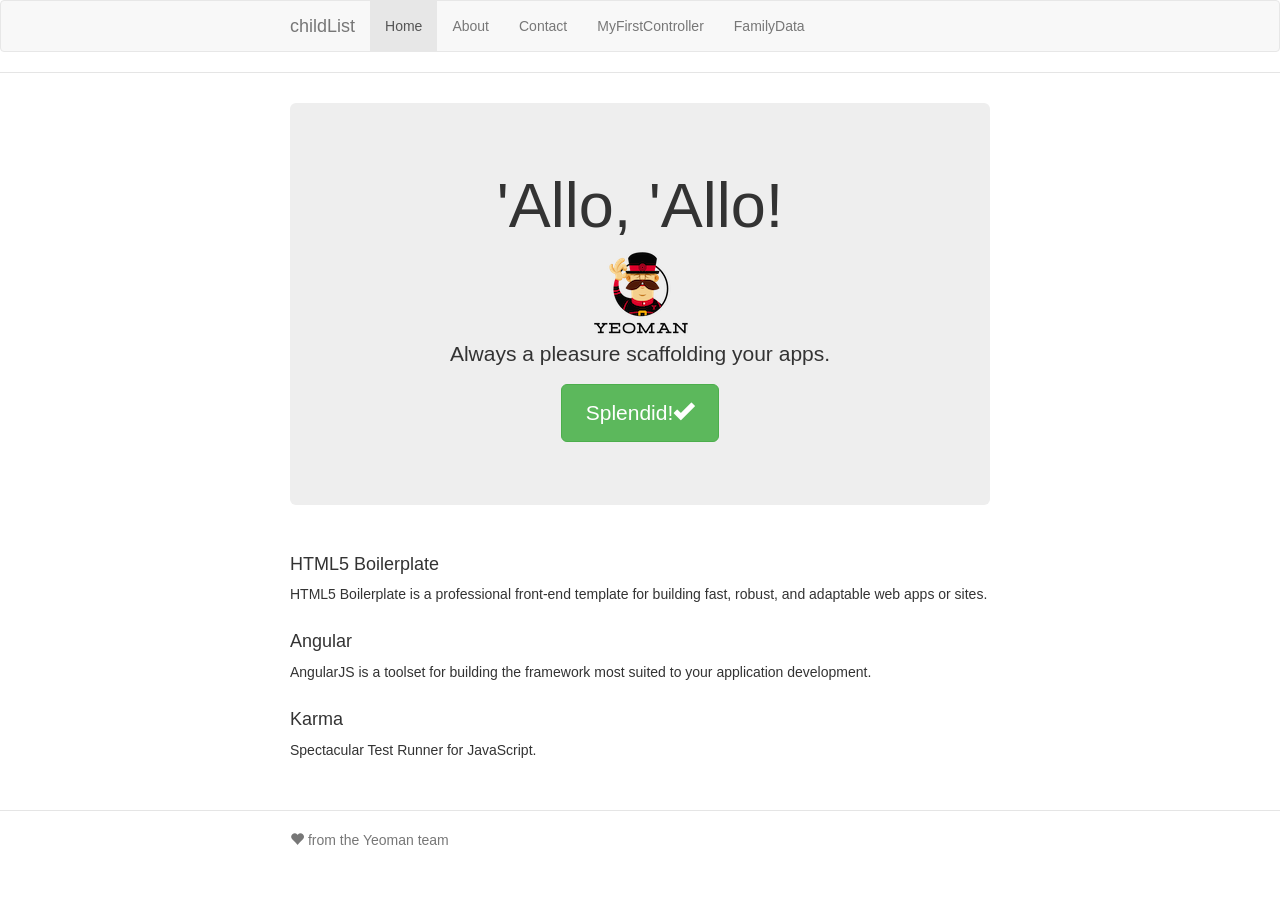
==== commit 03f3cfda: "Working display of the data in the family service" ====
--- a/index.html
+++ b/index.html
@@ -45,6 +45,7 @@
               <li><a ng-href="#!/about">About</a></li>
               <li><a ng-href="#!/">Contact</a></li>
               <li><a ng-href="#!/MyFirstController">MyFirstController</a></li>
+              <li><a ng-href="#!/FamilyData">FamilyData</a></li>
             </ul>
           </div>
         </div>
@@ -78,6 +79,8 @@
     <script src="scripts/app.js"></script>
     <script src="scripts/controllers/main.js"></script>
     <script src="scripts/controllers/MyFirstController.js"></script>
+    <script src="scripts/controllers/FamilyData.js"></script>
+    <script src="scripts/services/familyservice.js"></script>
 
 </body>
 </html>
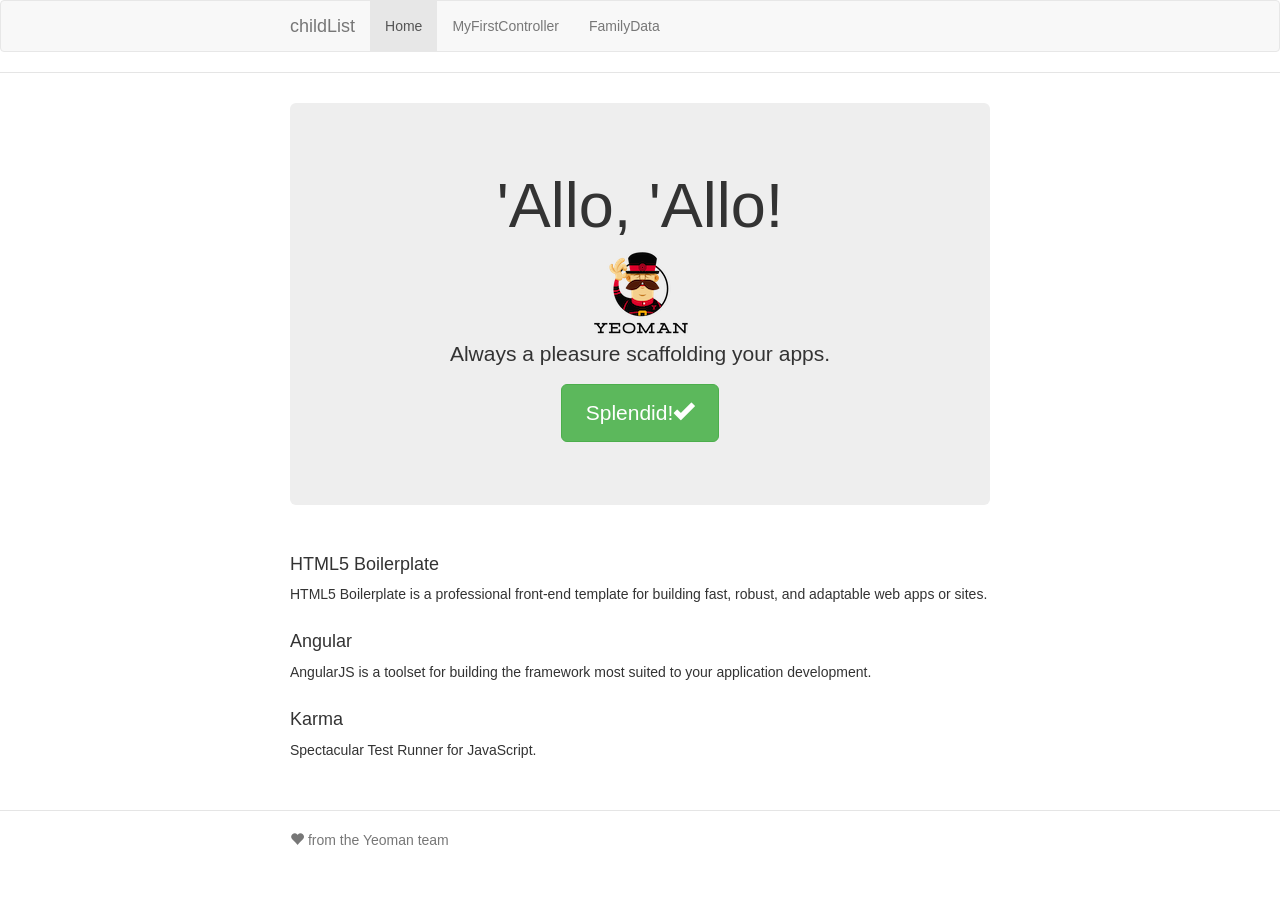
==== commit f9f3a33d: "Made first controller and it can be tested with MyFirstController.tests.js" ====
--- a/index.html
+++ b/index.html
@@ -11,7 +11,7 @@
     <!-- endbower -->
     <!-- endbuild -->
     <!-- build:css(.tmp) styles/main.css -->
-    <link rel="stylesheet" href="bower_components/bootstrap/dist/css/bootstrap.css" />
+    <link rel="stylesheet" href="bower_components/bootstrap/dist/css/bootstrap.min.css" />
     <link rel="stylesheet" href="bower_components/angular-motion/dist/angular-motion.css" />
 
     <link rel="stylesheet" href="styles/main.css">
@@ -35,15 +35,13 @@
               <span class="icon-bar"></span>
             </button>
 
-            <a class="navbar-brand" href="#/">childList</a>
+            <a class="navbar-brand" href="#!/">childList</a>
           </div>
 
           <div class="collapse navbar-collapse" id="js-navbar-collapse">
 
             <ul class="nav navbar-nav">
               <li class="active"><a href="#!/">Home</a></li>
-              <li><a ng-href="#!/about">About</a></li>
-              <li><a ng-href="#!/">Contact</a></li>
               <li><a ng-href="#!/MyFirstController">MyFirstController</a></li>
               <li><a ng-href="#!/FamilyData">FamilyData</a></li>
             </ul>
@@ -79,7 +77,7 @@
     <script src="scripts/app.js"></script>
     <script src="scripts/controllers/main.js"></script>
     <script src="scripts/controllers/MyFirstController.js"></script>
-    <script src="scripts/controllers/FamilyData.js"></script>
+    <script src="scripts/controllers/FamilyDataCtrl.js"></script>
     <script src="scripts/services/familyservice.js"></script>
 
 </body>
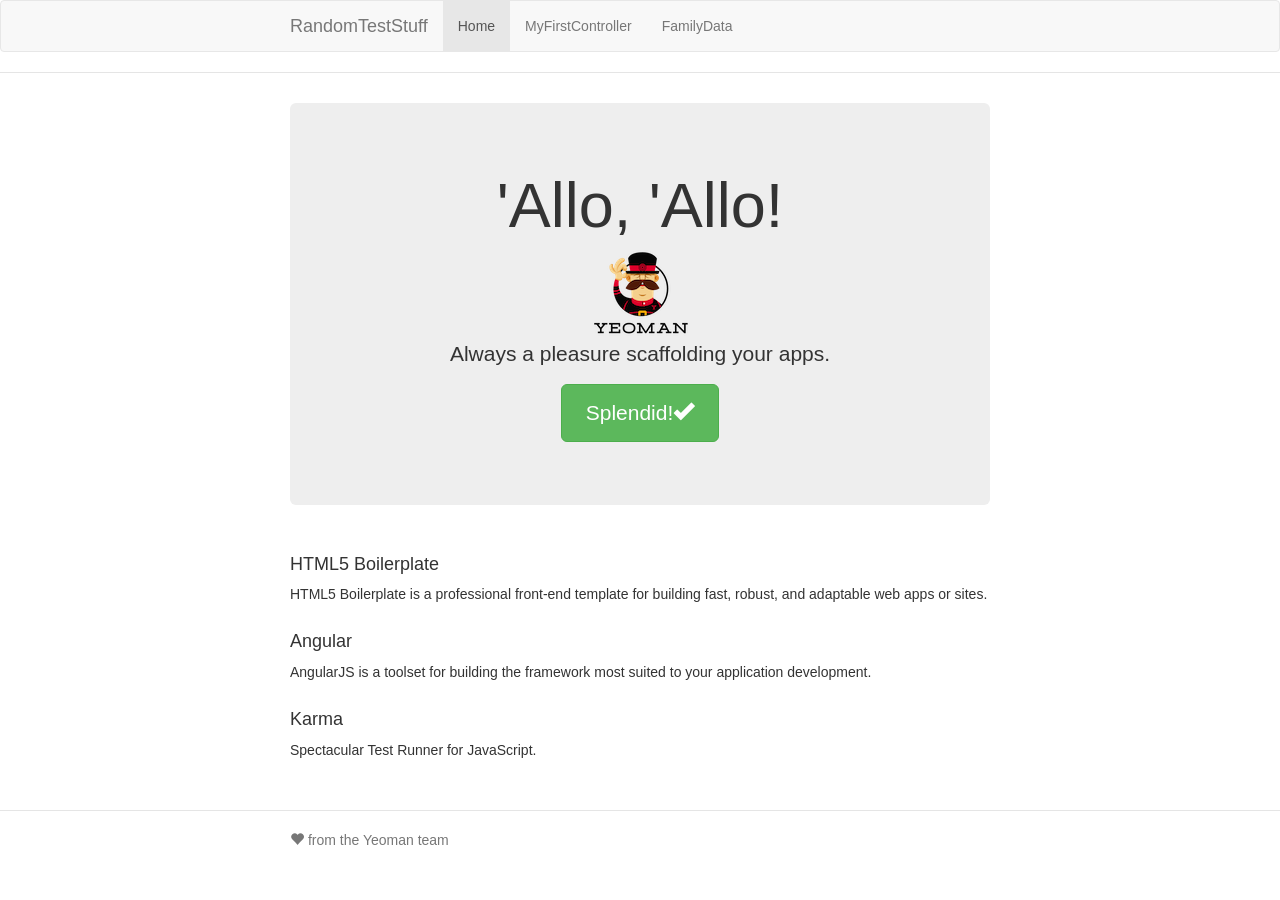
==== commit 31f8aaec: "Corrected some text items" ====
--- a/index.html
+++ b/index.html
@@ -13,6 +13,8 @@
     <!-- build:css(.tmp) styles/main.css -->
     <link rel="stylesheet" href="bower_components/bootstrap/dist/css/bootstrap.min.css" />
     <link rel="stylesheet" href="bower_components/angular-motion/dist/angular-motion.css" />
+    <link rel="stylesheet" href="css/color.css" />
+
 
     <link rel="stylesheet" href="styles/main.css">
     <!-- endbuild -->
@@ -35,7 +37,7 @@
               <span class="icon-bar"></span>
             </button>
 
-            <a class="navbar-brand" href="#!/">childList</a>
+            <a class="navbar-brand" href="#!/">RandomTestStuff</a>
           </div>
 
           <div class="collapse navbar-collapse" id="js-navbar-collapse">
--- a/css/color.css
+++ b/css/color.css
@@ -0,0 +1,34 @@
+.red {
+	transition: background-color 1s ease;
+	background-color: red;
+}
+
+.green {
+	transition: background-color 1s ease;
+	background-color: green;
+}
+
+.blue {
+	transition: background-color 1s ease;
+	background-color: blue;
+}
+
+.cyan {
+	transition: background-color 1s ease;
+	background-color: cyan;
+}
+
+.magenta {
+	transition: background-color 1s ease;
+	background-color: magenta;
+}
+
+.yellow {
+	transition: background-color 1s ease;
+	background-color: yellow;
+}
+
+.black {
+	transition: background-color 1s ease;
+	background-color: black;
+}
